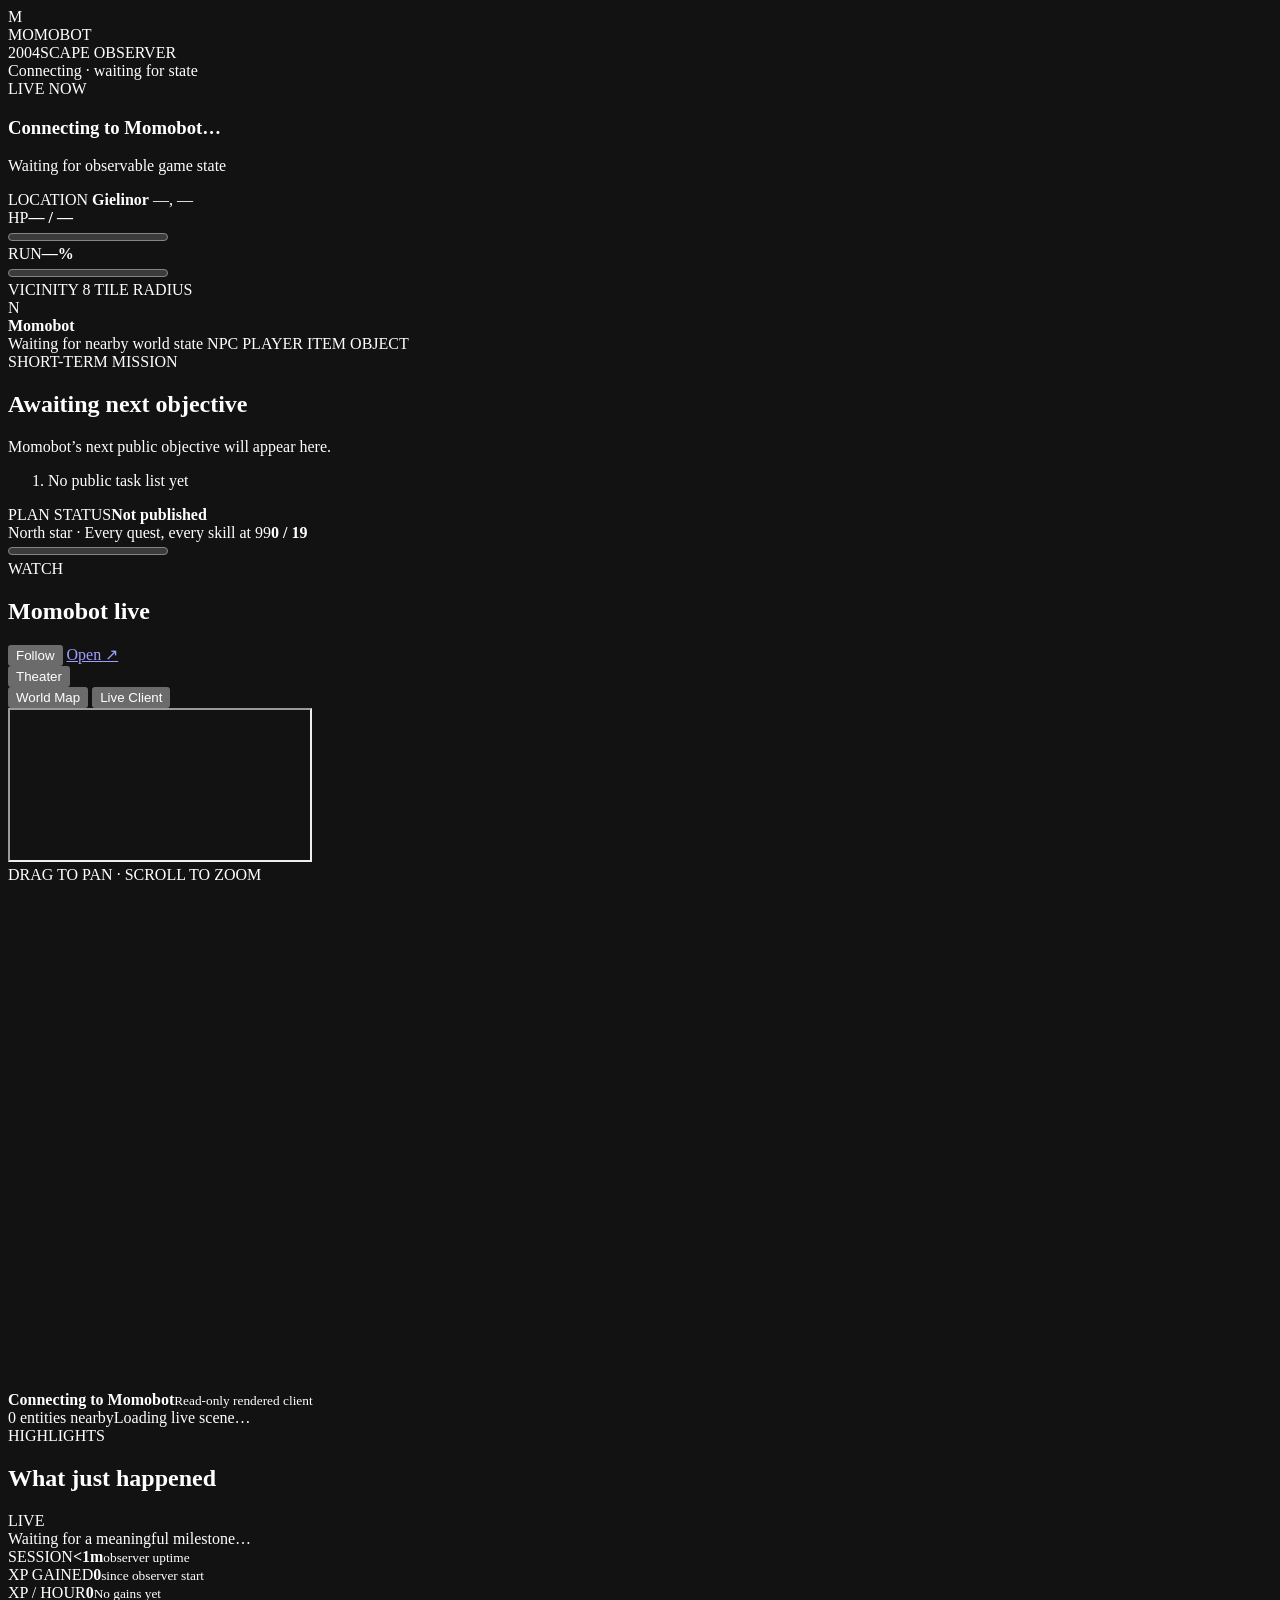
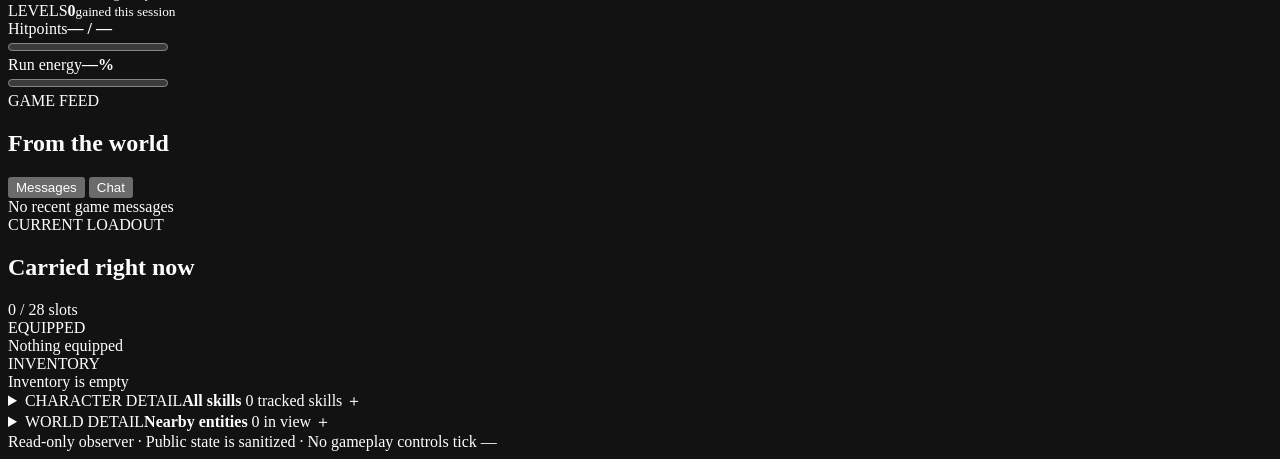
==== spectator/public/index.html @ b51a35a1 "[verified] feat: add live vicinity radar" ====
<!doctype html>
<html lang="en">
<head>
    <meta charset="utf-8">
    <meta name="viewport" content="width=device-width, initial-scale=1">
    <meta name="color-scheme" content="dark">
    <meta name="theme-color" content="#08090a">
    <title>Momobot Live Observer</title>
    <link rel="icon" href="/favicon.svg" type="image/svg+xml">
    <link rel="stylesheet" href="/styles.css?v=13">
</head>
<body>
    <header class="topbar">
        <div class="brand">
            <div class="brand-mark" aria-hidden="true">M</div>
            <div>
                <div class="brand-name">MOMOBOT</div>
                <div class="brand-subtitle">2004SCAPE OBSERVER</div>
            </div>
        </div>
        <div class="connection-pill" id="connection-pill">
            <span class="status-dot" id="status-dot"></span>
            <span id="connection-label">Connecting</span>
            <span class="divider">·</span>
            <span id="state-age">waiting for state</span>
        </div>
    </header>

    <main class="shell">
        <section class="story-grid" aria-label="Current Momobot activity">
            <article class="now-card">
                <div class="now-layout">
                    <div class="now-copy">
                        <div>
                            <div class="eyebrow">LIVE NOW</div>
                            <h1 id="current-focus">Connecting to Momobot…</h1>
                            <p class="focus-context"><span class="activity-orb"></span><span id="current-context">Waiting for observable game state</span></p>
                        </div>
                        <div class="now-meta">
                            <div class="place-block">
                                <span class="meta-label">LOCATION</span>
                                <strong id="location">Gielinor</strong>
                                <span class="mono" id="location-detail">—, —</span>
                            </div>
                            <div class="now-vitals" aria-label="Current vitals">
                                <div class="now-vital-row"><span>HP</span><strong class="mono" id="now-hp-label">— / —</strong></div>
                                <progress id="now-hp-bar" class="bar hp" max="1" value="0"></progress>
                                <div class="now-vital-row energy"><span>RUN</span><strong class="mono" id="now-energy-label">—%</strong></div>
                                <progress id="now-energy-bar" class="bar energy" max="100" value="0"></progress>
                            </div>
                        </div>
                    </div>
                    <section class="vicinity-panel" aria-labelledby="vicinity-title">
                        <div class="vicinity-head">
                            <span class="meta-label" id="vicinity-title">VICINITY</span>
                            <span class="mono" id="vicinity-scale">8 TILE RADIUS</span>
                        </div>
                        <div class="vicinity-field" id="vicinity-field" role="img" aria-label="Waiting for nearby world state">
                            <span class="vicinity-axis north" aria-hidden="true">N</span>
                            <span class="vicinity-ring outer" aria-hidden="true"></span>
                            <span class="vicinity-ring inner" aria-hidden="true"></span>
                            <span class="vicinity-crosshair horizontal" aria-hidden="true"></span>
                            <span class="vicinity-crosshair vertical" aria-hidden="true"></span>
                            <div id="vicinity-markers" aria-hidden="true"></div>
                            <span class="vicinity-self" aria-hidden="true"><i></i><b>Momobot</b></span>
                        </div>
                        <div class="vicinity-footer">
                            <span id="vicinity-summary">Waiting for nearby world state</span>
                            <span class="vicinity-legend" aria-hidden="true"><i class="npc"></i>NPC <i class="player"></i>PLAYER <i class="item"></i>ITEM <i class="loc"></i>OBJECT</span>
                        </div>
                    </section>
                </div>
            </article>

            <aside class="mission-card" id="short-term-mission">
                <div class="mission-copy">
                    <div class="eyebrow">SHORT-TERM MISSION</div>
                    <h2 id="mission-title">Awaiting next objective</h2>
                    <p id="mission-objective">Momobot’s next public objective will appear here.</p>
                </div>
                <ol class="mission-task-list" id="mission-tasks" aria-label="Short-term mission tasks">
                    <li class="mission-task pending"><span class="mission-task-marker" aria-hidden="true"></span><span>No public task list yet</span></li>
                </ol>
                <div class="mission-footer">
                    <div class="mission-update-row"><span>PLAN STATUS</span><strong class="mono" id="mission-updated">Not published</strong></div>
                    <div class="long-term-progress" id="long-term-progress">
                        <div class="mission-progress-row"><span>North star · Every quest, every skill at 99</span><strong id="mission-progress">0 / 19</strong></div>
                        <progress id="mission-bar" class="bar mission" max="19" value="0"></progress>
                    </div>
                </div>
            </aside>
        </section>

        <section class="dashboard-grid primary-grid">
            <article class="panel map-panel" id="map-panel">
                <div class="panel-head">
                    <div>
                        <div class="panel-kicker">WATCH</div>
                        <h2>Momobot live</h2>
                    </div>
                    <div class="scene-toolbar">
                        <div class="map-actions hidden" id="map-actions">
                            <button id="follow-map" class="map-action active" type="button" aria-pressed="true"><span class="follow-dot"></span>Follow</button>
                            <a class="map-action" href="https://rs-sdk-demo.fly.dev/mapview" target="_blank" rel="noreferrer">Open ↗</a>
                        </div>
                        <button id="fullscreen-client" class="map-action theater-action" type="button" aria-label="View live scene fullscreen">Theater</button>
                        <div class="scene-tabs" role="tablist" aria-label="Live scene view">
                            <button id="view-map" class="scene-tab" type="button" role="tab" aria-selected="false">World Map</button>
                            <button id="view-client" class="scene-tab active" type="button" role="tab" aria-selected="true">Live Client</button>
                        </div>
                    </div>
                </div>
                <div class="map-wrap native-map-wrap">
                    <div id="map-scene" class="scene-view hidden">
                        <iframe id="native-map" src="about:blank" data-src="/native-map/?v=3" title="Interactive native 2004scape world map" sandbox="allow-scripts allow-same-origin"></iframe>
                        <div class="map-corner mono">DRAG TO PAN · SCROLL TO ZOOM</div>
                    </div>
                    <div id="client-scene" class="scene-view client-scene" aria-hidden="false">
                        <canvas id="client-stream" width="765" height="503" aria-label="Live rendered Momobot game client"></canvas>
                        <div id="client-loading" class="client-loading"><span class="client-spinner"></span><strong>Connecting to Momobot</strong><small>Read-only rendered client</small></div>
                    </div>
                </div>
                <div class="map-caption"><span id="nearby-count">0 entities nearby</span><span id="map-status">Loading live scene…</span></div>
            </article>

            <article class="panel timeline-panel">
                <div class="panel-head">
                    <div>
                        <div class="panel-kicker">HIGHLIGHTS</div>
                        <h2>What just happened</h2>
                    </div>
                    <span class="live-badge">LIVE</span>
                </div>
                <div class="timeline" id="timeline">
                    <div class="empty-state">Waiting for a meaningful milestone…</div>
                </div>
            </article>
        </section>

        <section class="session-strip" aria-label="Observer session progress">
            <div class="session-stat"><span>SESSION</span><strong id="session-duration">&lt;1m</strong><small>observer uptime</small></div>
            <div class="session-stat"><span>XP GAINED</span><strong id="session-xp">0</strong><small>since observer start</small></div>
            <div class="session-stat"><span>XP / HOUR</span><strong id="session-rate">0</strong><small id="session-leading">No gains yet</small></div>
            <div class="session-stat"><span>LEVELS</span><strong id="session-levels">0</strong><small>gained this session</small></div>
            <div class="session-vitals">
                <div class="vital-row"><span>Hitpoints</span><strong id="hp-label">— / —</strong></div>
                <progress id="hp-bar" class="bar hp" max="1" value="0"></progress>
                <div class="vital-row second"><span>Run energy</span><strong id="energy-label">—%</strong></div>
                <progress id="energy-bar" class="bar energy" max="100" value="0"></progress>
            </div>
        </section>

        <section class="dashboard-grid secondary-grid">
            <article class="panel messages-panel">
                <div class="panel-head feed-panel-head">
                    <div>
                        <div class="panel-kicker">GAME FEED</div>
                        <h2>From the world</h2>
                    </div>
                    <div class="scene-tabs feed-tabs" role="tablist" aria-label="Game feed view">
                        <button id="feed-messages" class="scene-tab feed-tab active" type="button" role="tab" aria-selected="true" aria-controls="feed-messages-panel" tabindex="0">Messages</button>
                        <button id="feed-chat" class="scene-tab feed-tab" type="button" role="tab" aria-selected="false" aria-controls="feed-chat-panel" tabindex="-1">Chat</button>
                    </div>
                </div>
                <div id="feed-messages-panel" class="feed-panel" role="tabpanel" aria-labelledby="feed-messages">
                    <div id="dialog-card" class="dialog-card hidden"></div>
                    <div class="messages" id="game-messages"><div class="empty-state">No recent game messages</div></div>
                </div>
                <div id="feed-chat-panel" class="feed-panel" role="tabpanel" aria-labelledby="feed-chat" hidden>
                    <div class="messages" id="chat-messages"><div class="empty-state">No recent public chat</div></div>
                </div>
            </article>

            <article class="panel loadout-panel">
                <div class="panel-head">
                    <div>
                        <div class="panel-kicker">CURRENT LOADOUT</div>
                        <h2>Carried right now</h2>
                    </div>
                    <span class="slot-count" id="slot-count">0 / 28 slots</span>
                </div>
                <div class="loadout-body">
                    <div class="subsection-label">EQUIPPED</div>
                    <div class="item-list equipment" id="equipment"><span class="muted">Nothing equipped</span></div>
                    <div class="subsection-label inventory-label">INVENTORY</div>
                    <div class="item-list" id="inventory"><span class="muted">Inventory is empty</span></div>
                </div>
            </article>
        </section>

        <section class="details-stack" aria-label="Character and world details">
            <details class="detail-panel">
                <summary>
                    <span><span class="panel-kicker">CHARACTER DETAIL</span><strong>All skills</strong></span>
                    <span class="detail-summary-meta"><span id="skill-count">0</span> tracked skills <span aria-hidden="true">＋</span></span>
                </summary>
                <div class="skills-grid" id="skills"></div>
            </details>

            <details class="detail-panel">
                <summary>
                    <span><span class="panel-kicker">WORLD DETAIL</span><strong>Nearby entities</strong></span>
                    <span class="detail-summary-meta"><span id="detail-nearby-count">0</span> in view <span aria-hidden="true">＋</span></span>
                </summary>
                <div class="nearby-columns">
                    <div><div class="subsection-label">NPCS</div><div id="nearby-npcs" class="nearby-list"></div></div>
                    <div><div class="subsection-label">OBJECTS</div><div id="nearby-locs" class="nearby-list"></div></div>
                </div>
            </details>
        </section>

        <footer>
            <span>Read-only observer · Public state is sanitized · No gameplay controls</span>
            <span class="mono" id="tick-label">tick —</span>
        </footer>
    </main>
    <script type="module" src="/app.js?v=10"></script>
</body>
</html>
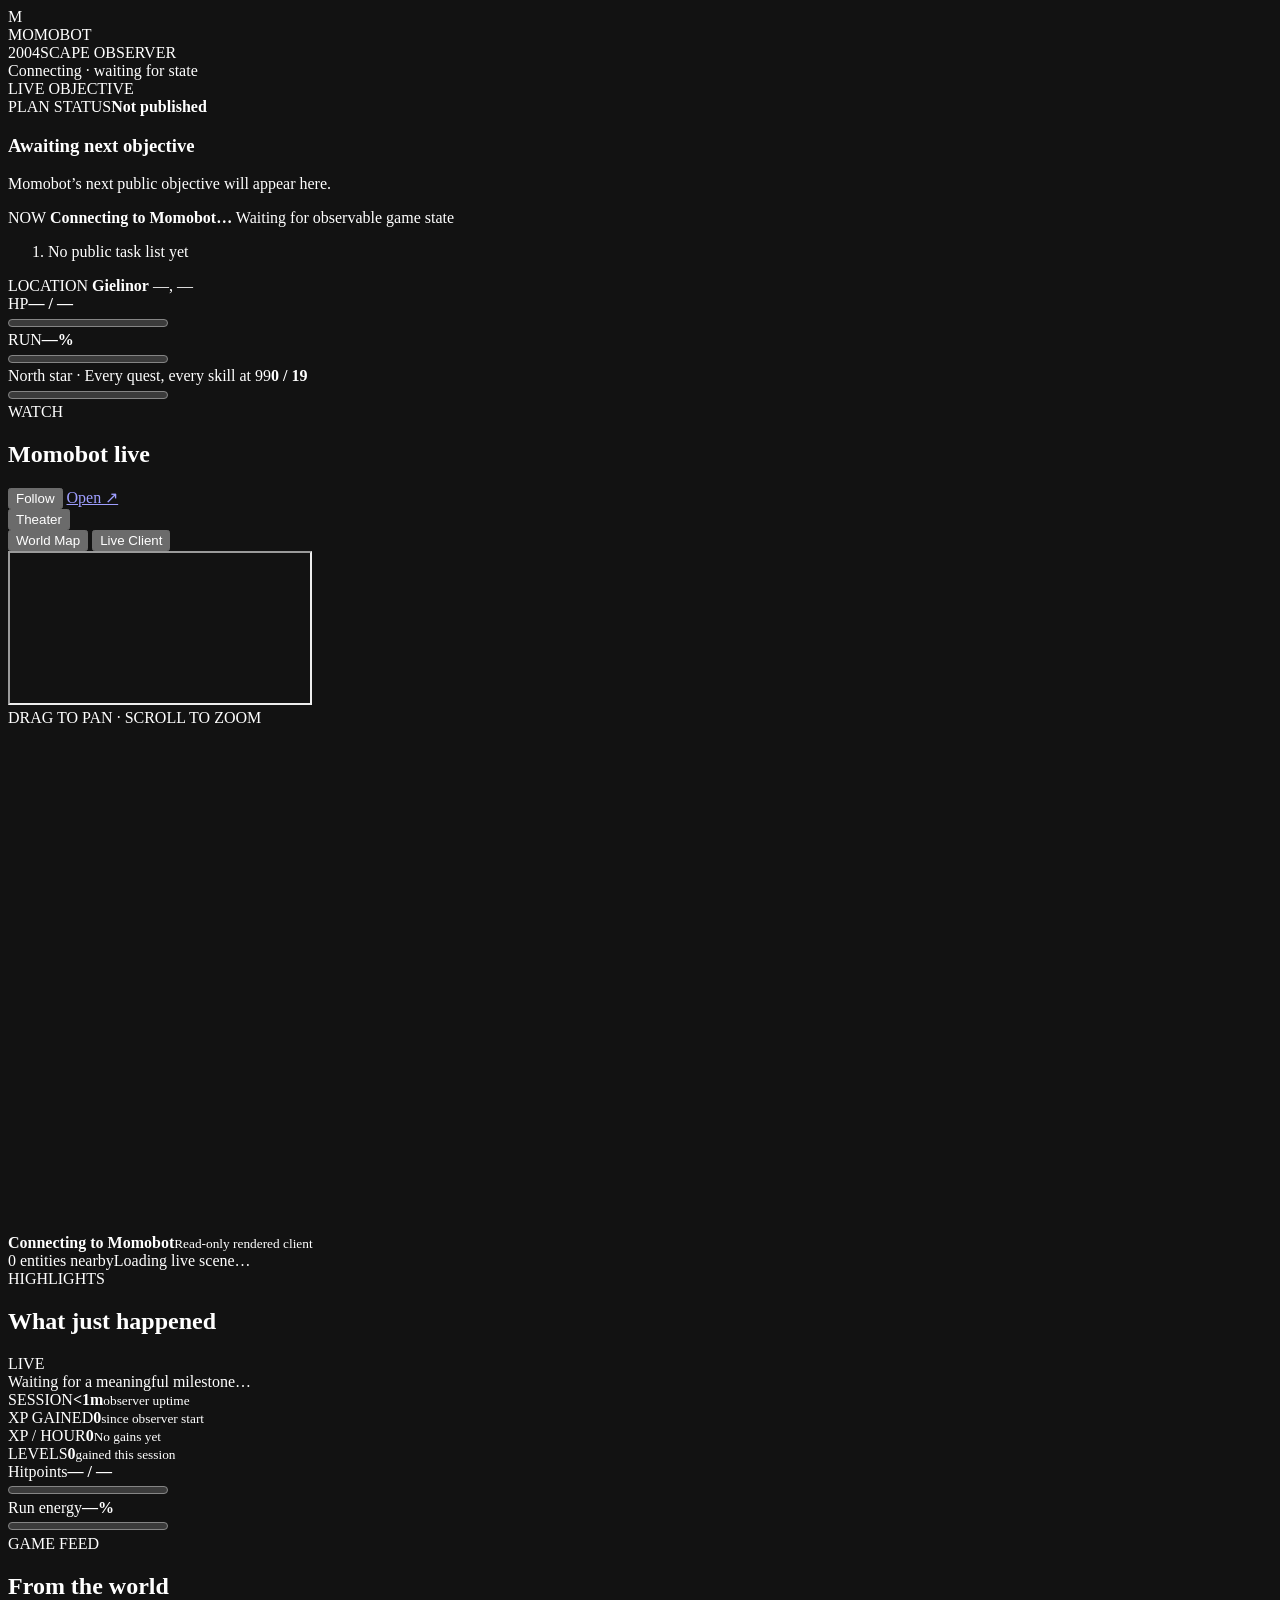
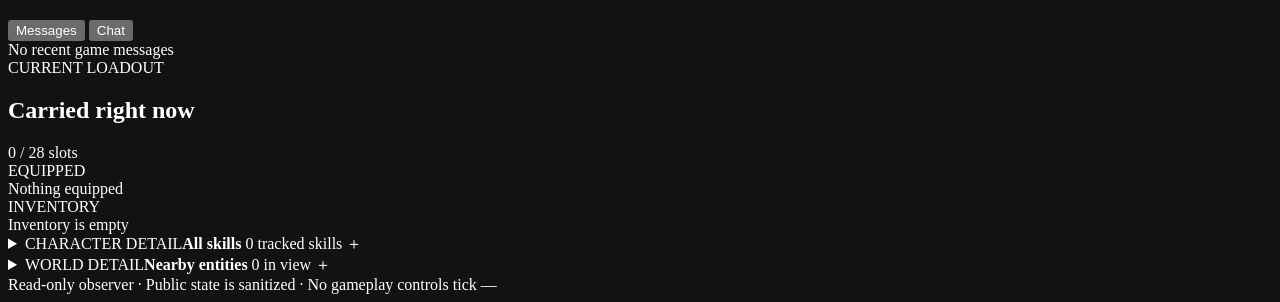
==== commit 1ce87613: "[verified] refactor: merge live objective summary" ====
--- a/spectator/public/index.html
+++ b/spectator/public/index.html
@@ -7,7 +7,7 @@
     <meta name="theme-color" content="#08090a">
     <title>Momobot Live Observer</title>
     <link rel="icon" href="/favicon.svg" type="image/svg+xml">
-    <link rel="stylesheet" href="/styles.css?v=13">
+    <link rel="stylesheet" href="/styles.css?v=14">
 </head>
 <body>
     <header class="topbar">
@@ -28,67 +28,49 @@
 
     <main class="shell">
         <section class="story-grid" aria-label="Current Momobot activity">
-            <article class="now-card">
-                <div class="now-layout">
-                    <div class="now-copy">
-                        <div>
-                            <div class="eyebrow">LIVE NOW</div>
-                            <h1 id="current-focus">Connecting to Momobot…</h1>
-                            <p class="focus-context"><span class="activity-orb"></span><span id="current-context">Waiting for observable game state</span></p>
-                        </div>
-                        <div class="now-meta">
-                            <div class="place-block">
-                                <span class="meta-label">LOCATION</span>
-                                <strong id="location">Gielinor</strong>
-                                <span class="mono" id="location-detail">—, —</span>
-                            </div>
-                            <div class="now-vitals" aria-label="Current vitals">
-                                <div class="now-vital-row"><span>HP</span><strong class="mono" id="now-hp-label">— / —</strong></div>
-                                <progress id="now-hp-bar" class="bar hp" max="1" value="0"></progress>
-                                <div class="now-vital-row energy"><span>RUN</span><strong class="mono" id="now-energy-label">—%</strong></div>
-                                <progress id="now-energy-bar" class="bar energy" max="100" value="0"></progress>
+            <article class="live-objective-card" id="live-objective">
+                <div class="objective-head">
+                    <div class="eyebrow">LIVE OBJECTIVE</div>
+                    <div class="mission-update-row"><span>PLAN STATUS</span><strong class="mono" id="mission-updated">Not published</strong></div>
+                </div>
+
+                <div class="objective-grid" id="short-term-mission">
+                    <div class="objective-copy">
+                        <h1 id="mission-title">Awaiting next objective</h1>
+                        <p id="mission-objective">Momobot’s next public objective will appear here.</p>
+                        <div class="live-action">
+                            <span class="activity-orb" aria-hidden="true"></span>
+                            <div>
+                                <span class="meta-label">NOW</span>
+                                <strong id="current-focus">Connecting to Momobot…</strong>
+                                <span id="current-context">Waiting for observable game state</span>
                             </div>
                         </div>
                     </div>
-                    <section class="vicinity-panel" aria-labelledby="vicinity-title">
-                        <div class="vicinity-head">
-                            <span class="meta-label" id="vicinity-title">VICINITY</span>
-                            <span class="mono" id="vicinity-scale">8 TILE RADIUS</span>
-                        </div>
-                        <div class="vicinity-field" id="vicinity-field" role="img" aria-label="Waiting for nearby world state">
-                            <span class="vicinity-axis north" aria-hidden="true">N</span>
-                            <span class="vicinity-ring outer" aria-hidden="true"></span>
-                            <span class="vicinity-ring inner" aria-hidden="true"></span>
-                            <span class="vicinity-crosshair horizontal" aria-hidden="true"></span>
-                            <span class="vicinity-crosshair vertical" aria-hidden="true"></span>
-                            <div id="vicinity-markers" aria-hidden="true"></div>
-                            <span class="vicinity-self" aria-hidden="true"><i></i><b>Momobot</b></span>
-                        </div>
-                        <div class="vicinity-footer">
-                            <span id="vicinity-summary">Waiting for nearby world state</span>
-                            <span class="vicinity-legend" aria-hidden="true"><i class="npc"></i>NPC <i class="player"></i>PLAYER <i class="item"></i>ITEM <i class="loc"></i>OBJECT</span>
-                        </div>
-                    </section>
-                </div>
-            </article>
-
-            <aside class="mission-card" id="short-term-mission">
-                <div class="mission-copy">
-                    <div class="eyebrow">SHORT-TERM MISSION</div>
-                    <h2 id="mission-title">Awaiting next objective</h2>
-                    <p id="mission-objective">Momobot’s next public objective will appear here.</p>
-                </div>
-                <ol class="mission-task-list" id="mission-tasks" aria-label="Short-term mission tasks">
-                    <li class="mission-task pending"><span class="mission-task-marker" aria-hidden="true"></span><span>No public task list yet</span></li>
-                </ol>
-                <div class="mission-footer">
-                    <div class="mission-update-row"><span>PLAN STATUS</span><strong class="mono" id="mission-updated">Not published</strong></div>
+
+                    <ol class="mission-task-list" id="mission-tasks" aria-label="Short-term mission tasks">
+                        <li class="mission-task pending"><span class="mission-task-marker" aria-hidden="true"></span><span>No public task list yet</span></li>
+                    </ol>
+                </div>
+
+                <div class="objective-footer">
+                    <div class="place-block">
+                        <span class="meta-label">LOCATION</span>
+                        <strong id="location">Gielinor</strong>
+                        <span class="mono" id="location-detail">—, —</span>
+                    </div>
+                    <div class="now-vitals" aria-label="Current vitals">
+                        <div class="now-vital-row"><span>HP</span><strong class="mono" id="now-hp-label">— / —</strong></div>
+                        <progress id="now-hp-bar" class="bar hp" max="1" value="0"></progress>
+                        <div class="now-vital-row energy"><span>RUN</span><strong class="mono" id="now-energy-label">—%</strong></div>
+                        <progress id="now-energy-bar" class="bar energy" max="100" value="0"></progress>
+                    </div>
                     <div class="long-term-progress" id="long-term-progress">
                         <div class="mission-progress-row"><span>North star · Every quest, every skill at 99</span><strong id="mission-progress">0 / 19</strong></div>
                         <progress id="mission-bar" class="bar mission" max="19" value="0"></progress>
                     </div>
                 </div>
-            </aside>
+            </article>
         </section>
 
         <section class="dashboard-grid primary-grid">
@@ -214,6 +196,6 @@
             <span class="mono" id="tick-label">tick —</span>
         </footer>
     </main>
-    <script type="module" src="/app.js?v=10"></script>
+    <script type="module" src="/app.js?v=11"></script>
 </body>
 </html>
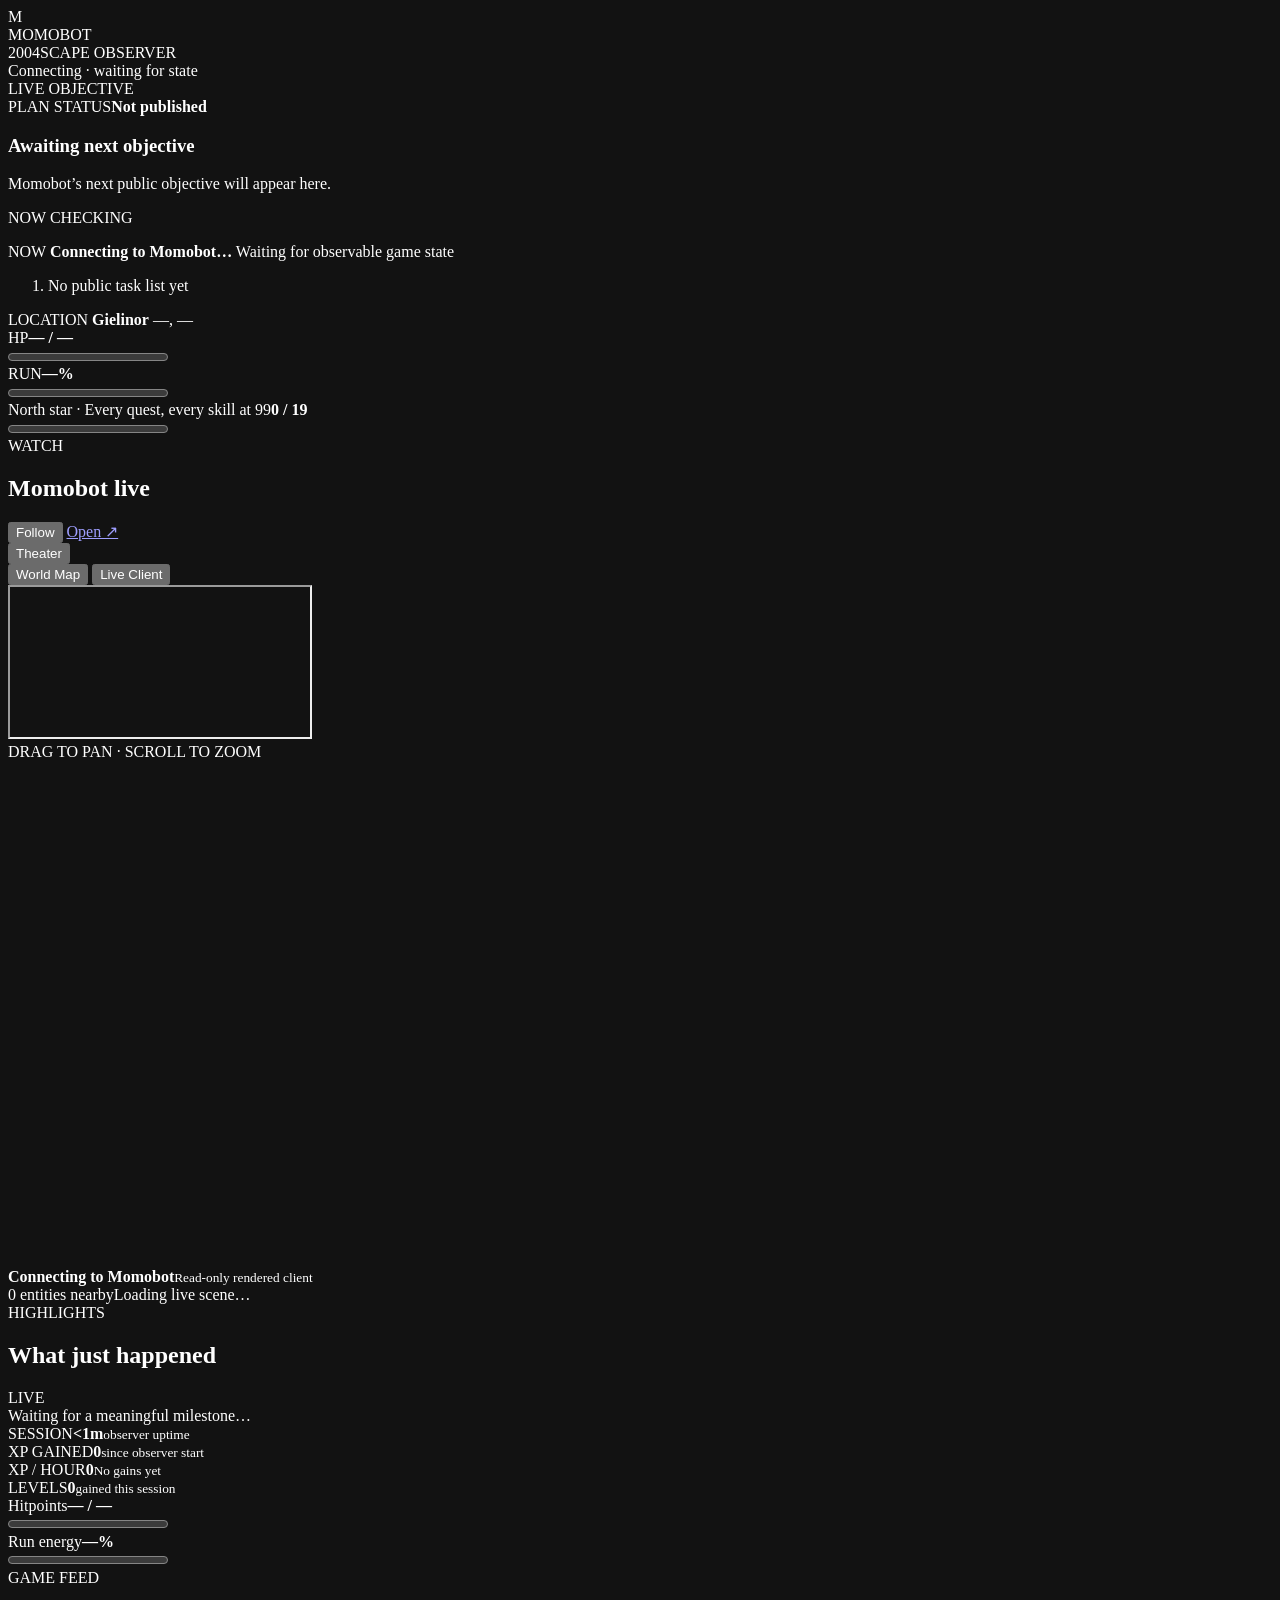
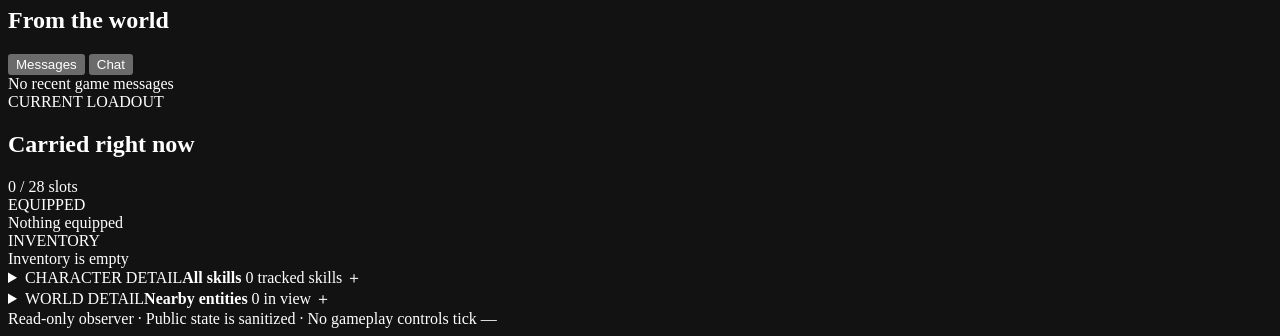
==== commit 9a5fd4e7: "feat: add live now-checking status" ====
--- a/spectator/public/index.html
+++ b/spectator/public/index.html
@@ -7,7 +7,7 @@
     <meta name="theme-color" content="#08090a">
     <title>Momobot Live Observer</title>
     <link rel="icon" href="/favicon.svg" type="image/svg+xml">
-    <link rel="stylesheet" href="/styles.css?v=14">
+    <link rel="stylesheet" href="/styles.css?v=15">
 </head>
 <body>
     <header class="topbar">
@@ -38,6 +38,13 @@
                     <div class="objective-copy">
                         <h1 id="mission-title">Awaiting next objective</h1>
                         <p id="mission-objective">Momobot’s next public objective will appear here.</p>
+                        <aside class="now-checking-bubble hidden" id="now-checking">
+                            <div class="now-checking-head">
+                                <span class="meta-label">NOW CHECKING</span>
+                                <time class="mono" id="now-checking-age" aria-hidden="true"></time>
+                            </div>
+                            <p id="now-checking-text" aria-live="polite" aria-atomic="true"></p>
+                        </aside>
                         <div class="live-action">
                             <span class="activity-orb" aria-hidden="true"></span>
                             <div>
@@ -196,6 +203,6 @@
             <span class="mono" id="tick-label">tick —</span>
         </footer>
     </main>
-    <script type="module" src="/app.js?v=11"></script>
+    <script type="module" src="/app.js?v=15"></script>
 </body>
 </html>
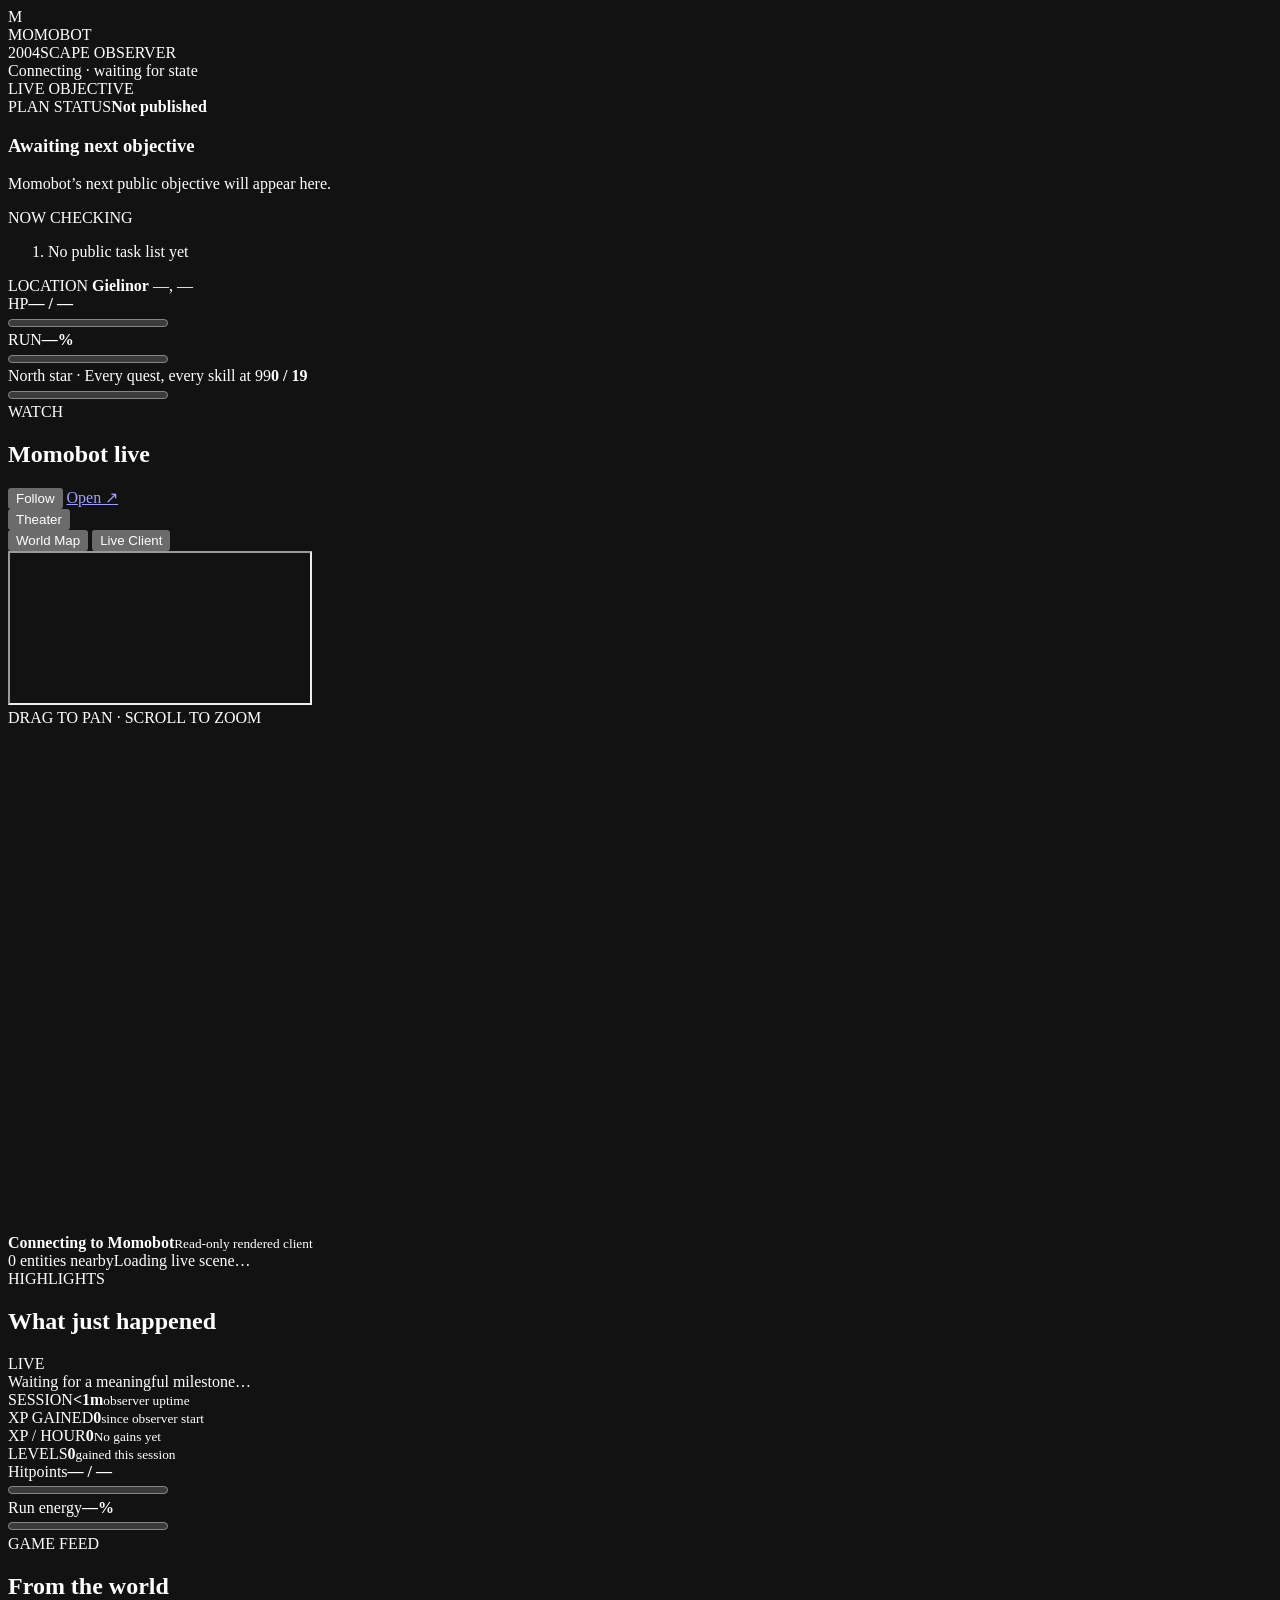
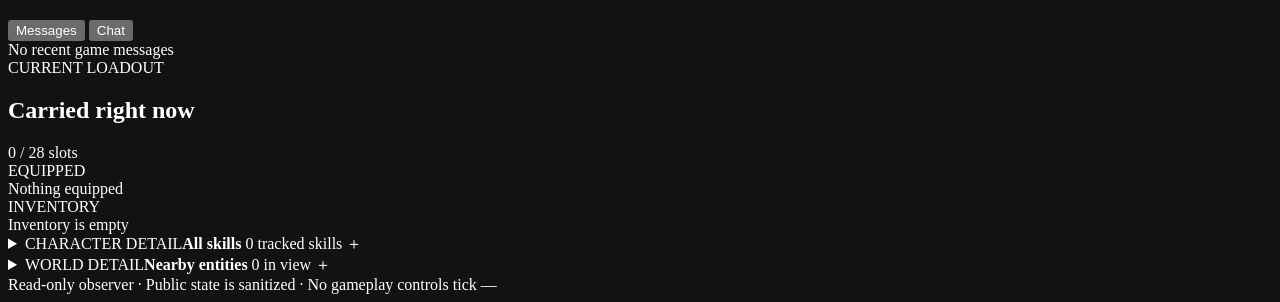
==== commit e89a96fb: "refactor: remove redundant activity panel" ====
--- a/spectator/public/index.html
+++ b/spectator/public/index.html
@@ -7,7 +7,7 @@
     <meta name="theme-color" content="#08090a">
     <title>Momobot Live Observer</title>
     <link rel="icon" href="/favicon.svg" type="image/svg+xml">
-    <link rel="stylesheet" href="/styles.css?v=15">
+    <link rel="stylesheet" href="/styles.css?v=16">
 </head>
 <body>
     <header class="topbar">
@@ -45,14 +45,6 @@
                             </div>
                             <p id="now-checking-text" aria-live="polite" aria-atomic="true"></p>
                         </aside>
-                        <div class="live-action">
-                            <span class="activity-orb" aria-hidden="true"></span>
-                            <div>
-                                <span class="meta-label">NOW</span>
-                                <strong id="current-focus">Connecting to Momobot…</strong>
-                                <span id="current-context">Waiting for observable game state</span>
-                            </div>
-                        </div>
                     </div>
 
                     <ol class="mission-task-list" id="mission-tasks" aria-label="Short-term mission tasks">
@@ -203,6 +195,6 @@
             <span class="mono" id="tick-label">tick —</span>
         </footer>
     </main>
-    <script type="module" src="/app.js?v=15"></script>
+    <script type="module" src="/app.js?v=16"></script>
 </body>
 </html>
